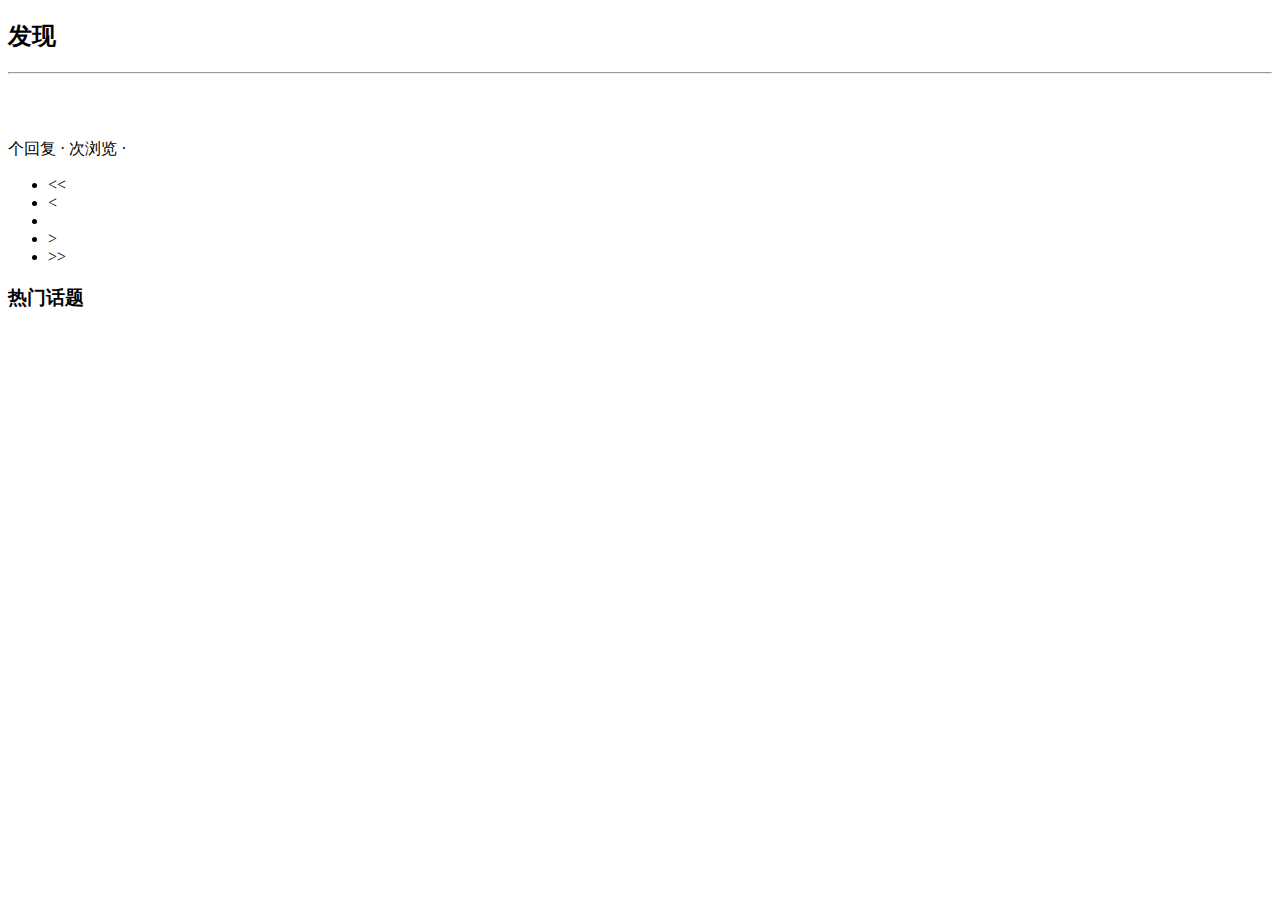
==== src/main/resources/templates/index.html @ e0d3db26 "question page" ====
<!DOCTYPE HTML>
<html xmlns:th="http://www.thymeleaf.org">
<head>
<!--    <link rel="icon" href="https://avatars1.githubusercontent.com/u/24602788?s=460&v=4"  type="image/gif" sizes="16x16">-->
    <link rel="icon" href="img/favicon.ico" >
    <title>SimpleLife42</title>
    <meta http-equiv="Content-Type" content="text/html; charset=UTF-8" />
    <link rel="stylesheet" href="css/bootstrap.min.css">
    <link rel="stylesheet" href="css/bootstrap-theme.min.css">
    <link rel="stylesheet" href="css/community.css">
    <script src="js/jquery-3.4.1.min.js" type="application/javascript"></script>
    <!--    <script-->
<!--            src="https://code.jquery.com/jquery-3.4.1.slim.js"-->
<!--            integrity="sha256-BTlTdQO9/fascB1drekrDVkaKd9PkwBymMlHOiG+qLI="-->
<!--            crossorigin="anonymous"></script>-->
    <script src="js/bootstrap.min.js" type="application/javascript"></script>


</head>
<body>
    <div th:insert="navigation :: nav"></div>
    <div class="container-fluid main">
        <div class="row">

            <div class="col-lg-9 col-md-12 col-sm-12 col-xs-12">

                <h2><span class="glyphicon glyphicon-list" aria-hidden="true"></span> 发现</h2>
                <hr>
                <div class="media" th:each="question : ${pagination.questions}">
                    <div class="media-left">
                        <a href="#">
                            <img class="media-object img-rounded" th:src="${question.user.getAvatarUrl()}" >
                        </a>
                    </div>
                    <div class="media-body">
                        <h4 class="media-heading" >
                            <a th:href="@{'/question/' + ${question.getId()}}" th:text="${question.getTitle()}"></a>
                        </h4>

                        <span th:text="${question.getDescription()}"></span>
                        <br>
                        <span class="text-desc"><span th:text="${question.getCommentCount()}"></span>个回复 · <span th:text="${question.getViewCount()}"></span>次浏览 · <span th:text="${#dates.format(question.getGmtCreate(),'yyyy-MM-dd HH:mm')}"></span></span>
                    </div>
                </div>
                <nav aria-label="Page navigation">
                    <ul class="pagination">

                        <li th:if="${pagination.showFirstPage}">
                            <a th:href="@{/(page=1)}" aria-label="First" title="首页">
                                <span aria-hidden="true">&lt;&lt;</span>
                            </a>
                        </li>
                        <li th:if="${pagination.showPrevious}">
                            <a th:href="@{/(page=${pagination.getPage() - 1})}" aria-label="Previous" title="上一页">
                                <span aria-hidden="true">&lt;</span>
                            </a>
                        </li>
                        <li th:each="page : ${pagination.getPages()}" th:class="${pagination.page == page}? 'active' : '' ">
                            <a th:href="@{/(page=${page})}" th:text="${page}" ></a>
                        </li>
                        <li th:if="${pagination.showNext}">
                            <a th:href="@{/(page=${pagination.getPage() + 1})}" aria-label="Next" title="下一页">
                                <span aria-hidden="true">&gt;</span>
                            </a>
                        </li>
                        <li th:if="${pagination.showEndPage}">
                            <a th:href="@{/(page=${pagination.getTotalPage()})}" aria-label="Last" title="末页">
                                <span aria-hidden="true">&gt;&gt;</span>
                            </a>
                        </li>
                    </ul>
                </nav>


            </div>
            <div class="col-lg-3 col-md-12 col-sm-12 col-xs-12">
                <h3>热门话题</h3>

            </div>
        </div>
    </div>



</body>

</html>
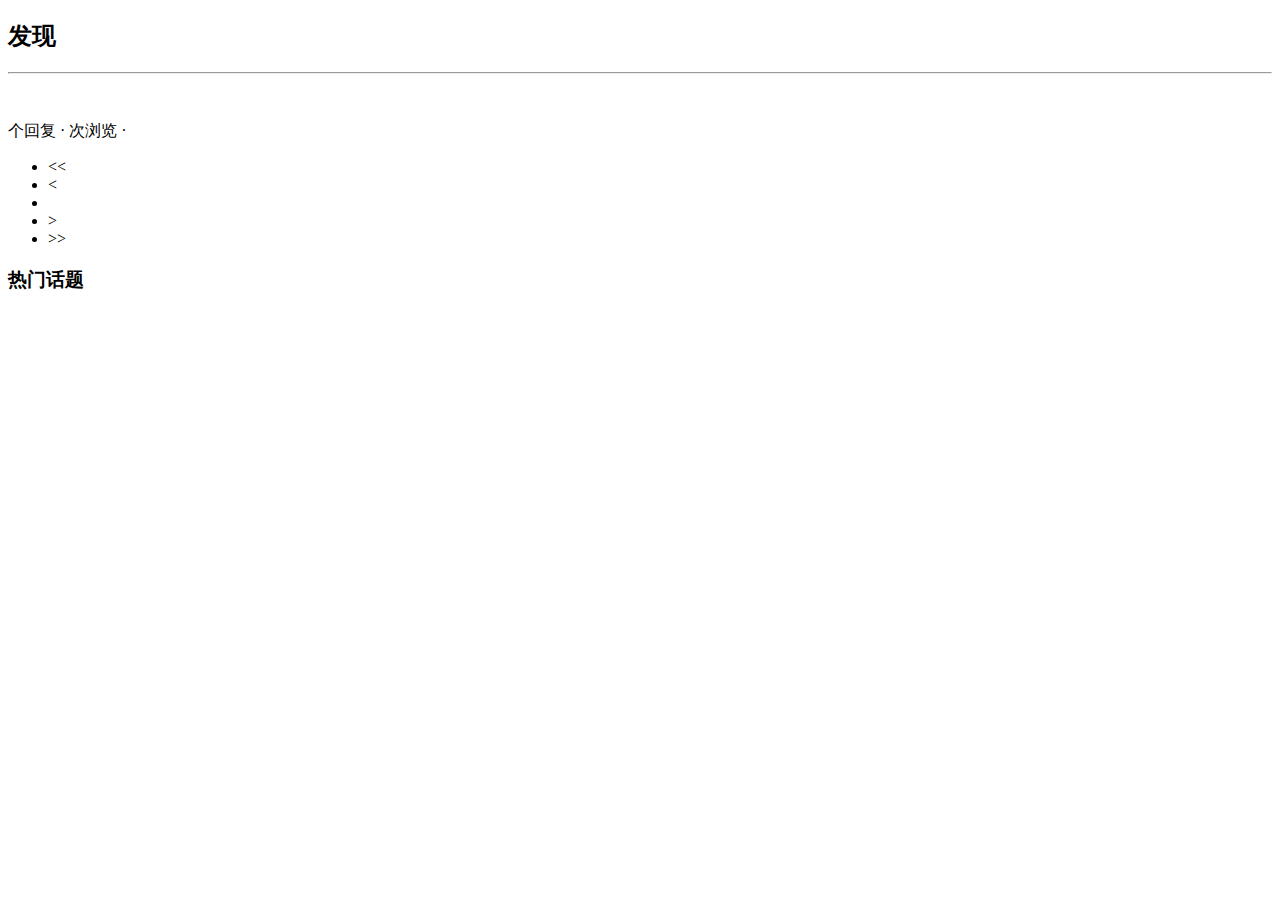
==== commit ed10275e: "markdown editor" ====
--- a/src/main/resources/templates/index.html
+++ b/src/main/resources/templates/index.html
@@ -14,7 +14,15 @@
 <!--            integrity="sha256-BTlTdQO9/fascB1drekrDVkaKd9PkwBymMlHOiG+qLI="-->
 <!--            crossorigin="anonymous"></script>-->
     <script src="js/bootstrap.min.js" type="application/javascript"></script>
-
+    <script type="application/javascript">
+        window.onload = function(){//close current tab if it contains "closable = true"
+            var closable = window.localStorage.getItem("closable");
+            if(closable) {
+                window.close();
+                window.localStorage.removeItem("closable");
+            }
+        }
+    </script>
 
 </head>
 <body>
@@ -26,7 +34,7 @@
 
                 <h2><span class="glyphicon glyphicon-list" aria-hidden="true"></span> 发现</h2>
                 <hr>
-                <div class="media" th:each="question : ${pagination.questions}">
+                <div class="media" th:each="question : ${pagination.getData()}">
                     <div class="media-left">
                         <a href="#">
                             <img class="media-object img-rounded" th:src="${question.user.getAvatarUrl()}" >
@@ -37,8 +45,8 @@
                             <a th:href="@{'/question/' + ${question.getId()}}" th:text="${question.getTitle()}"></a>
                         </h4>
 
-                        <span th:text="${question.getDescription()}"></span>
-                        <br>
+<!--                        <span th:text="${question.getDescription()}"></span>-->
+<!--                        <br>-->
                         <span class="text-desc"><span th:text="${question.getCommentCount()}"></span>个回复 · <span th:text="${question.getViewCount()}"></span>次浏览 · <span th:text="${#dates.format(question.getGmtCreate(),'yyyy-MM-dd HH:mm')}"></span></span>
                     </div>
                 </div>
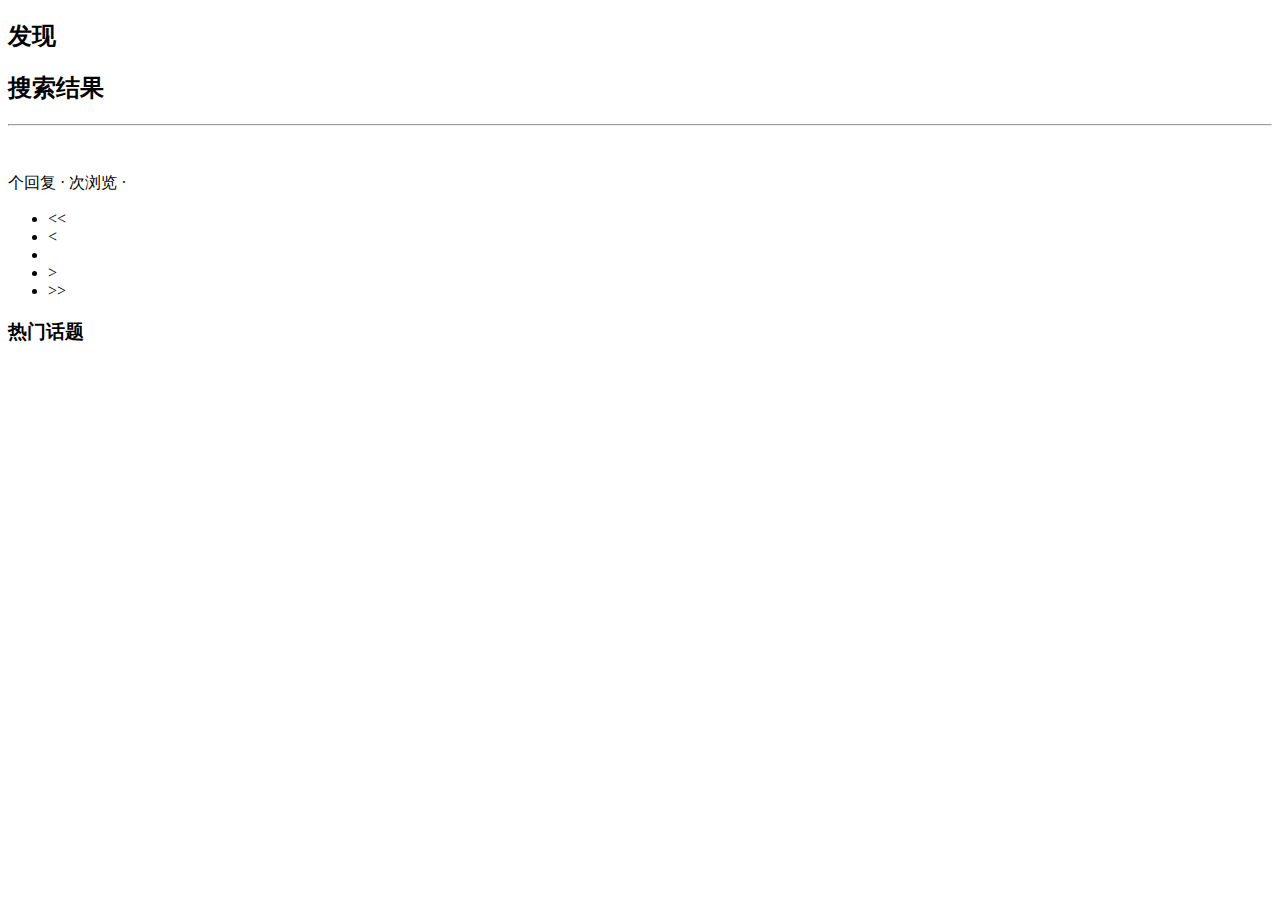
==== commit 2b404cdb: "add log" ====
--- a/src/main/resources/templates/index.html
+++ b/src/main/resources/templates/index.html
@@ -32,7 +32,9 @@
 
             <div class="col-lg-9 col-md-12 col-sm-12 col-xs-12">
 
-                <h2><span class="glyphicon glyphicon-list" aria-hidden="true"></span> 发现</h2>
+                <h2 th:if="${search == null}"><span class="glyphicon glyphicon-list" aria-hidden="true"></span> 发现</h2>
+                <h2 th:if="${search != null}"><span class="glyphicon glyphicon-search" aria-hidden="true"></span> 搜索结果</h2>
+
                 <hr>
                 <div class="media" th:each="question : ${pagination.getData()}">
                     <div class="media-left">
@@ -54,25 +56,25 @@
                     <ul class="pagination">
 
                         <li th:if="${pagination.showFirstPage}">
-                            <a th:href="@{/(page=1)}" aria-label="First" title="首页">
+                            <a th:href="@{/(page=1, search=${search})}" aria-label="First" title="首页">
                                 <span aria-hidden="true">&lt;&lt;</span>
                             </a>
                         </li>
                         <li th:if="${pagination.showPrevious}">
-                            <a th:href="@{/(page=${pagination.getPage() - 1})}" aria-label="Previous" title="上一页">
+                            <a th:href="@{/(page=${pagination.getPage() - 1}, search=${search})}" aria-label="Previous" title="上一页">
                                 <span aria-hidden="true">&lt;</span>
                             </a>
                         </li>
                         <li th:each="page : ${pagination.getPages()}" th:class="${pagination.page == page}? 'active' : '' ">
-                            <a th:href="@{/(page=${page})}" th:text="${page}" ></a>
+                            <a th:href="@{/(page=${page}, search=${search})}" th:text="${page}" ></a>
                         </li>
                         <li th:if="${pagination.showNext}">
-                            <a th:href="@{/(page=${pagination.getPage() + 1})}" aria-label="Next" title="下一页">
+                            <a th:href="@{/(page=${pagination.getPage() + 1}, search = ${search})}" aria-label="Next" title="下一页">
                                 <span aria-hidden="true">&gt;</span>
                             </a>
                         </li>
                         <li th:if="${pagination.showEndPage}">
-                            <a th:href="@{/(page=${pagination.getTotalPage()})}" aria-label="Last" title="末页">
+                            <a th:href="@{/(page=${pagination.getTotalPage()}, search=${search})}" aria-label="Last" title="末页">
                                 <span aria-hidden="true">&gt;&gt;</span>
                             </a>
                         </li>
@@ -89,6 +91,7 @@
     </div>
 
 
+    <div th:insert="footer :: foot"></div>
 
 </body>
 
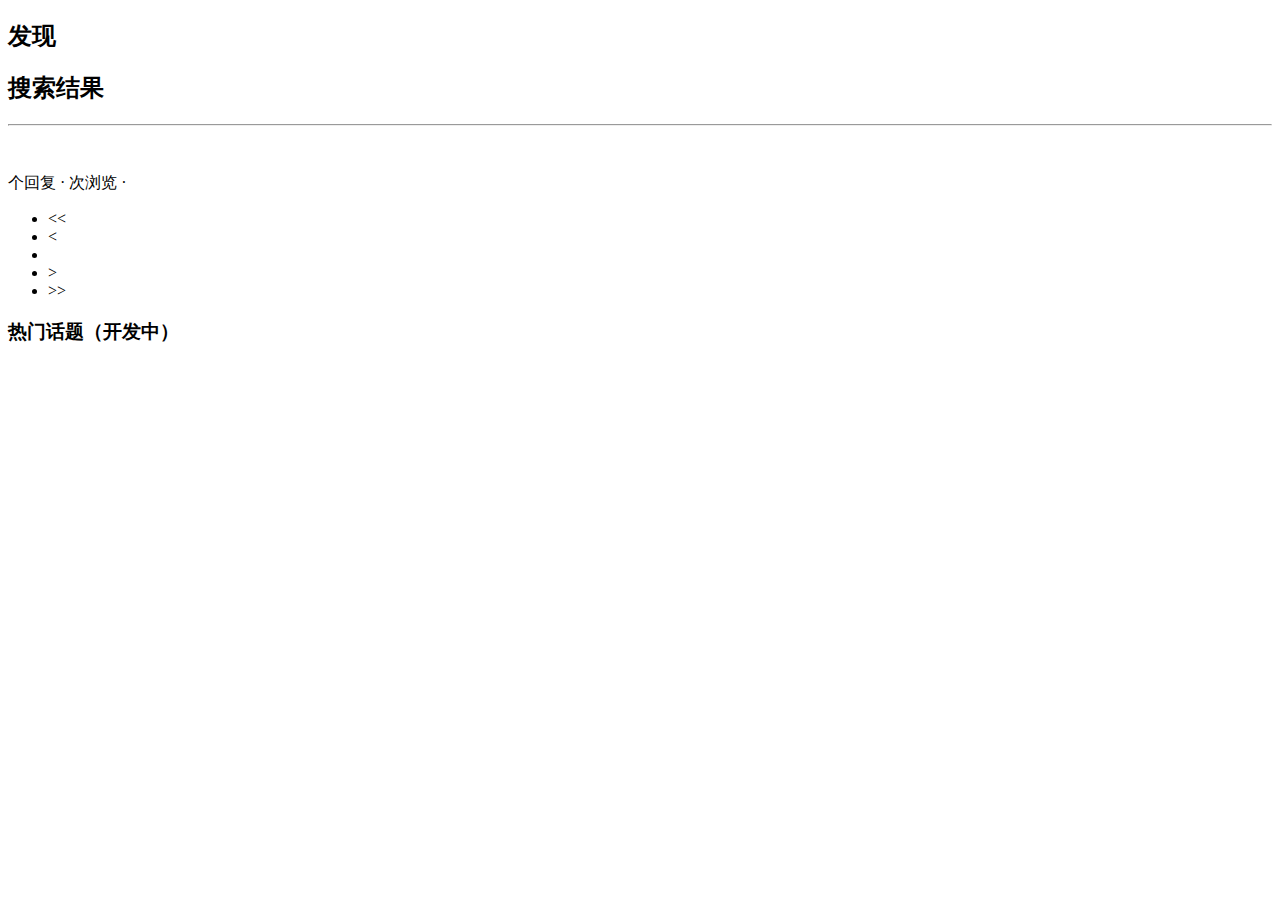
==== commit d91f68ea: "add logo image" ====
--- a/src/main/resources/templates/index.html
+++ b/src/main/resources/templates/index.html
@@ -84,8 +84,8 @@
 
             </div>
             <div class="col-lg-3 col-md-12 col-sm-12 col-xs-12">
-                <h3>热门话题</h3>
-
+                <h3>热门话题（开发中）</h3>
+                <img src="/img/myLogo.jpg" alt="" style="max-width: 100%;">
             </div>
         </div>
     </div>
